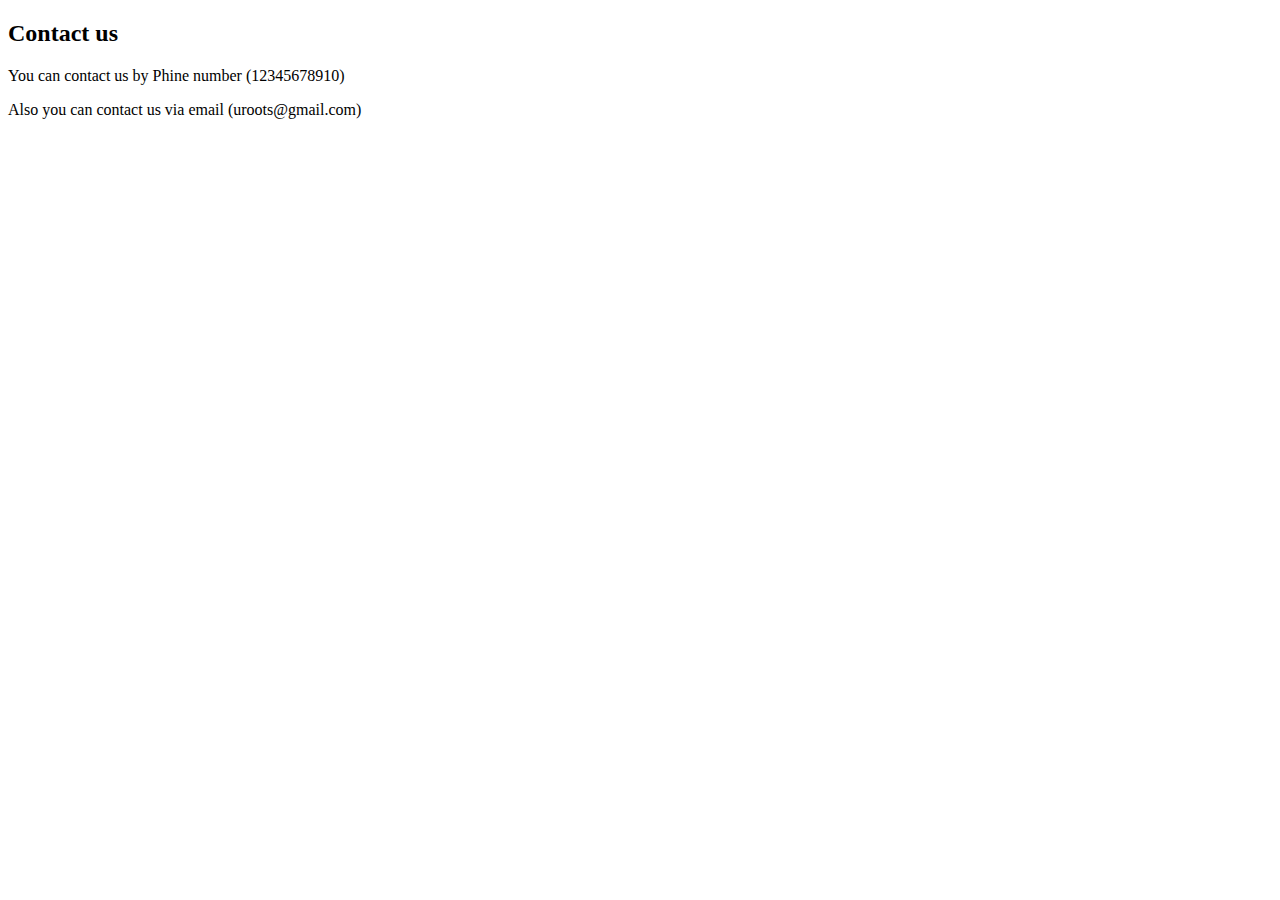
==== Privacy/contact us.html @ e26db7b2 "LR site.html" ====
<!DOCTYPE html>
<html>

<head>
    <title>URoots, Contact us</title>
</head>

<body>
    <div class="container">
        <h2>Contact us</h2>

        <p>
            You can contact us by Phine number (12345678910)
        </p>
        <p>
            Also you can contact us via email (uroots@gmail.com)
        </p>
    </div>
</body>

</html>
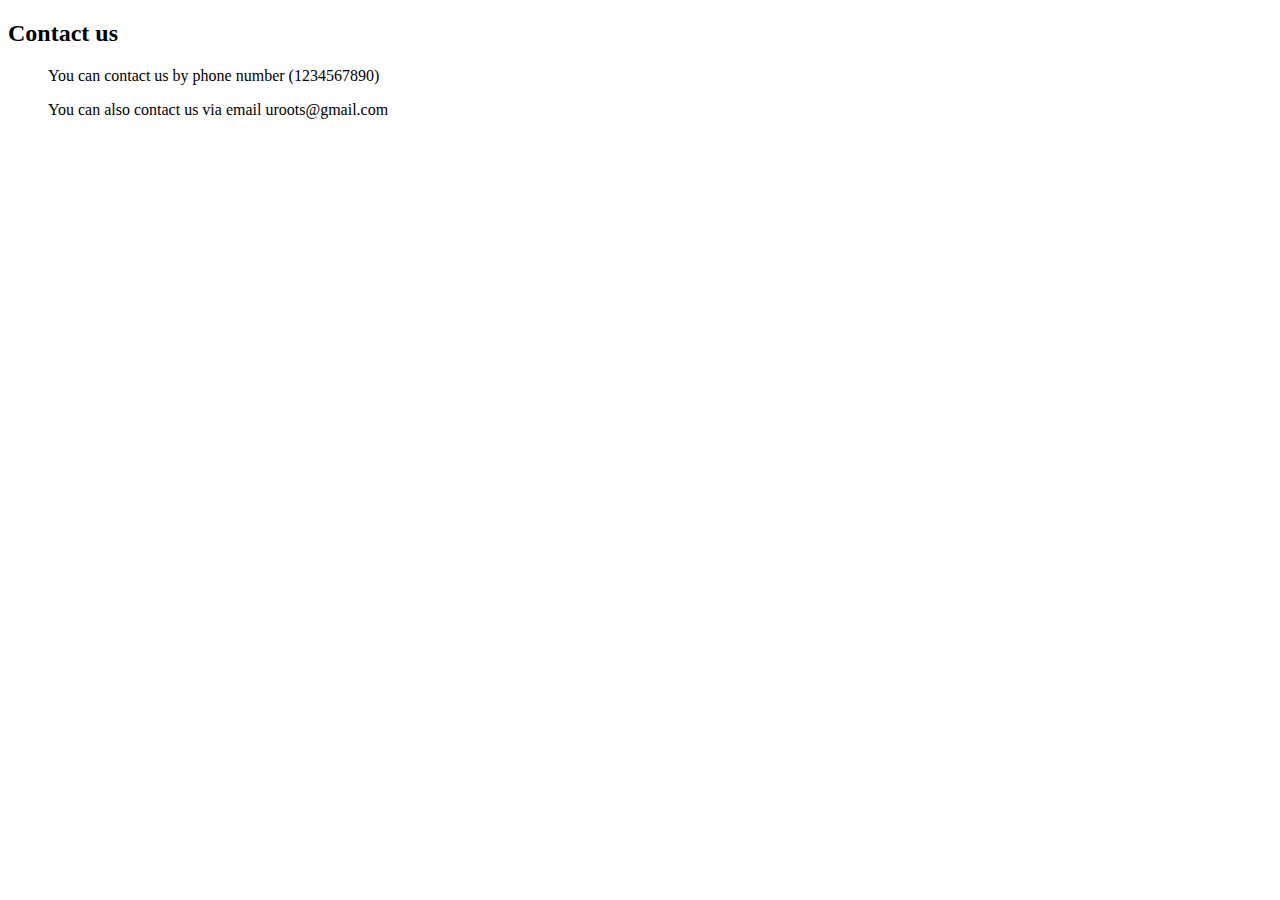
==== commit 8ce96b50: "LR site.html" ====
--- a/Privacy/contact us.html
+++ b/Privacy/contact us.html
@@ -9,12 +9,13 @@
     <div class="container">
         <h2>Contact us</h2>
 
-        <p>
-            You can contact us by Phine number (12345678910)
-        </p>
-        <p>
-            Also you can contact us via email (uroots@gmail.com)
-        </p>
+        <form>
+            <ul>
+                <p>You can contact us by phone number (1234567890)</p>
+                <p>You can also contact us via email uroots@gmail.com</p>
+
+            </ul>
+        </form>
     </div>
 </body>
 
